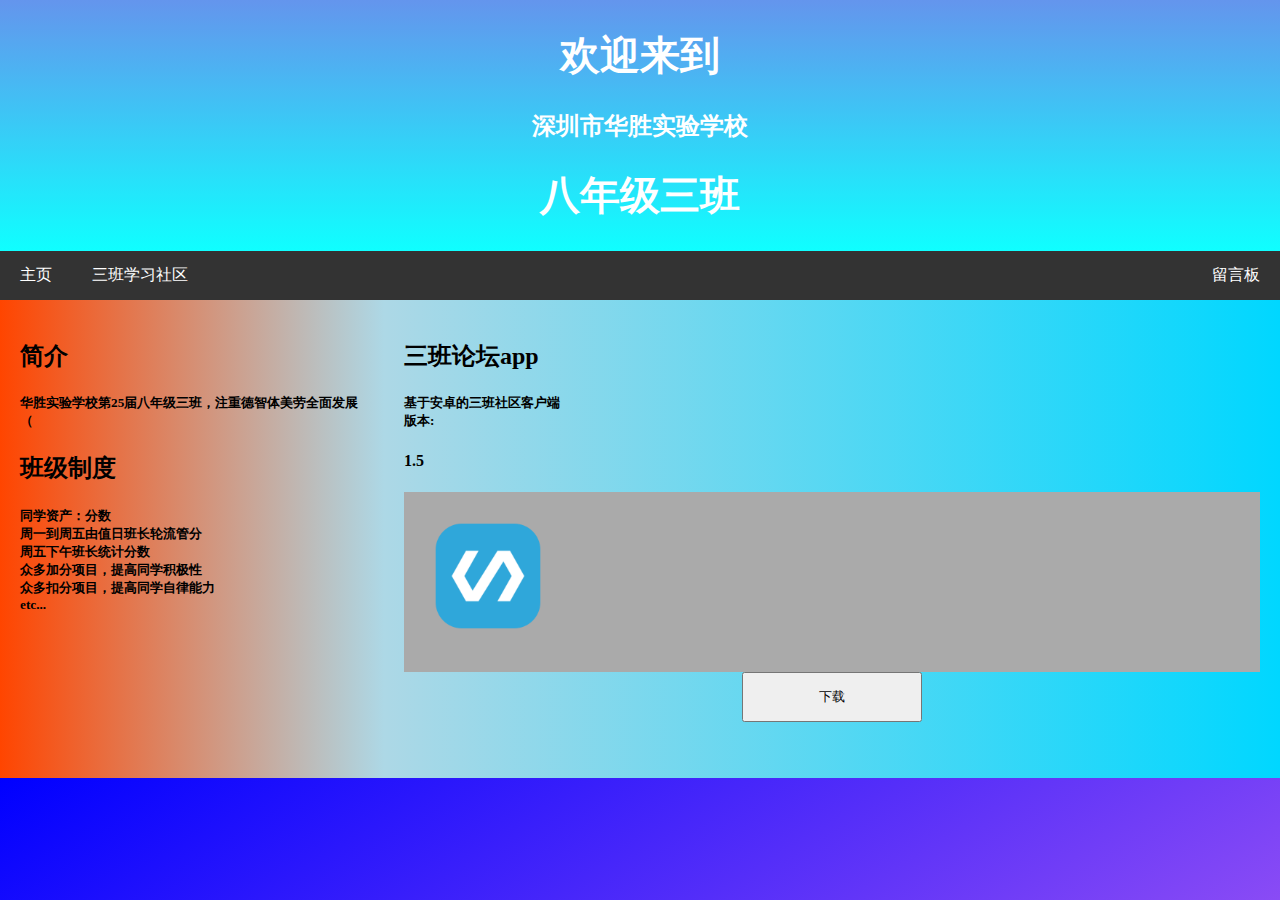
==== index.html @ 21e7d6cc "Update index.html" ====
<!DOCTYPE html>
<html lang="en">

<head>
    <meta charset="UTF-8">
    <meta name="viewport" content="width=device-width, initial-scale=1.0">
    <title>华胜实验学校八三班</title>
    <link rel="shortcut icon" href="./favicon.ico">
    <link rel="stylesheet" href="./cs.css">
</head>
<div class="header">
  <h1>欢迎来到</h1>
    <h2>深圳市华胜实验学校</h2>
  <h1>八年级三班</h1>
</div>
 
<div class="navbar">
  <a href="./#">主页</a>
  <a href="./bbs.html">三班学习社区</a>
  <a href="./404.html" class="right">留言板</a>
</div>
 
<div class="row">
  <div class="side">
      <h2>简介</h2>
      <h5>华胜实验学校第25届八年级三班，注重德智体美劳全面发展（</h5>
      <h2>班级制度</h2>
      <h5>同学资产：分数<br>
          周一到周五由值日班长轮流管分<br>
          周五下午班长统计分数<br>
          众多加分项目，提高同学积极性<br>
          众多扣分项目，提高同学自律能力<br>
          etc...
      </h5>
      
  </div>
  <div class="main">
      <h2>三班论坛app</h2>
      <h5>基于安卓的三班社区客户端<br>版本: <h4 id="tlbversion">1.5</h4></h5>
      <div class="fakeimg" style="height:180px;"><img src="./tlb.png" alt="图标加载失败" width="128" height="128"></div>
      <div align="center" id="xz"><button style="height:50px;width:180px;" type="submit" onclick="window.location.href='./3blt_1.5.apk'">下载</button></div><br><br><!--<h2>大大帮主的博客</h2>
     
  </div>
</div>
 
<div class="footer">
  <h5>网站管理：DBR，班主任：©️LCY版权所有<br>www.3byyds.top</h5>
</div>
                                                                                                                                                        </div>
---- cs.css ----
* {
    box-sizing: border-box;
}
 
/* body 样式 */
body {
    font-family: #00ffca;       /*Arial;*/
    background-image: linear-gradient(to bottom right, blue, violet);
    margin: 0;
}
 
/* 标题 */
.header {
    padding: 1px;
    text-align: center;
    background: #1abc9c;
    background-image: linear-gradient(#6495ed, #0FFFFF);
    color: white;
}
 
/* 标题字体加大 */
.header h1 {
    font-size: 40px;
}
 
/* 导航 */
.navbar {
    overflow: hidden;
    background-color: #333;
}
 
/* 导航栏样式 */
.navbar a {
    float: left;
    display: block;
    color: white;
    text-align: center;
    padding: 14px 20px;
    text-decoration: none;
}
 
/* 右侧链接*/
.navbar a.right {
    float: right;
}
 
/* 鼠标移动到链接的颜色 */
.navbar a:hover {
    background-color: #ddd;
    color: black;
}
 
/* 列容器 */
.row {  
    display: -ms-flexbox; /* IE10 */
    display: flex;
    -ms-flex-wrap: wrap; /* IE10 */
    flex-wrap: wrap;
}
 
/* 创建两个列 */
/* 边栏 */
.side {
    -ms-flex: 30%; /* IE10 */
    flex: 30%;
    background-color: lightGreen;     /*#f1f1f1;*/
    background-image: linear-gradient(to right, orangered, lightblue);
    padding: 20px;
}
 
/* 主要的内容区域 */
.main {   
    -ms-flex: 70%; /* IE10 */
    flex: 70%;
    background-color: white;
    background-image: linear-gradient(to right, lightblue, #00d7ff);
    padding: 20px;
}
 
/* 测试图片 */
.fakeimg {
    background-color: #aaa;
    width: 100%;
    padding: 20px;
}
 
/* 底部 */
.footer {
    padding: 1px;
    text-align: center;
    background: #ddd;
}
 
/* 响应式布局 - 在屏幕设备宽度尺寸小于 700px 时, 让两栏上下堆叠显示 */
@media screen and (max-width: 700px) {
    .row {   
        flex-direction: column;
    }
}
 
/* 响应式布局 - 在屏幕设备宽度尺寸小于 400px 时, 让导航栏目上下堆叠显示 */
@media screen and (max-width: 400px) {
    .navbar a {
        float: none;
        width: 100%;
    }
    .side {
        background-image: linear-gradient(to right, #8470FF, #FF00FF);
    }
    .main {
        background-image: linear-gradient(to right, lightblue, violet);
    }
}
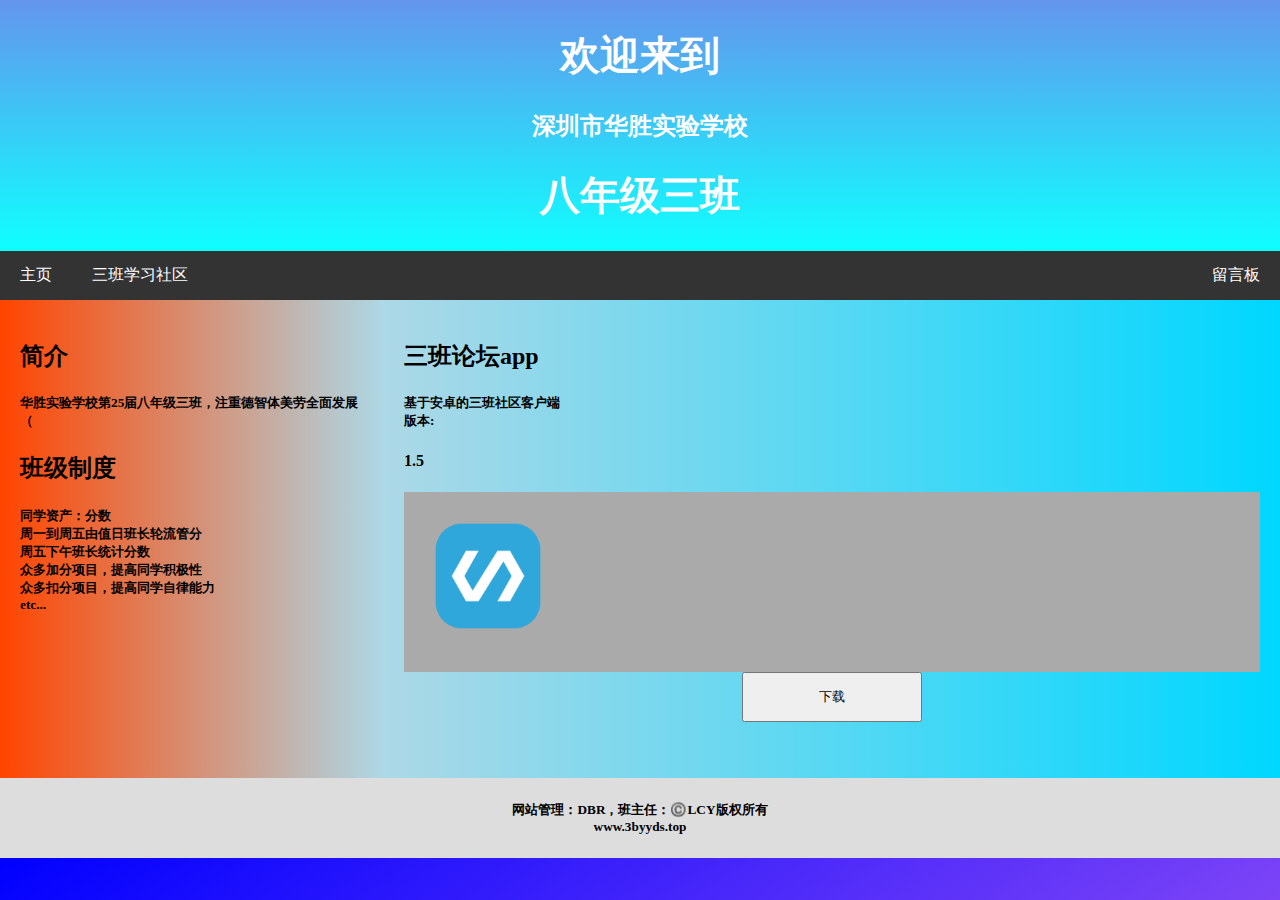
==== commit 887b4053: "更新 index.html" ====
--- a/index.html
+++ b/index.html
@@ -38,7 +38,7 @@
       <h2>三班论坛app</h2>
       <h5>基于安卓的三班社区客户端<br>版本: <h4 id="tlbversion">1.5</h4></h5>
       <div class="fakeimg" style="height:180px;"><img src="./tlb.png" alt="图标加载失败" width="128" height="128"></div>
-      <div align="center" id="xz"><button style="height:50px;width:180px;" type="submit" onclick="window.location.href='./3blt_1.5.apk'">下载</button></div><br><br><!--<h2>大大帮主的博客</h2>
+      <div align="center" id="xz"><button style="height:50px;width:180px;" type="submit" onclick="window.location.href='./3blt_1.5.apk'">下载</button></div><br><br>
      
   </div>
 </div>
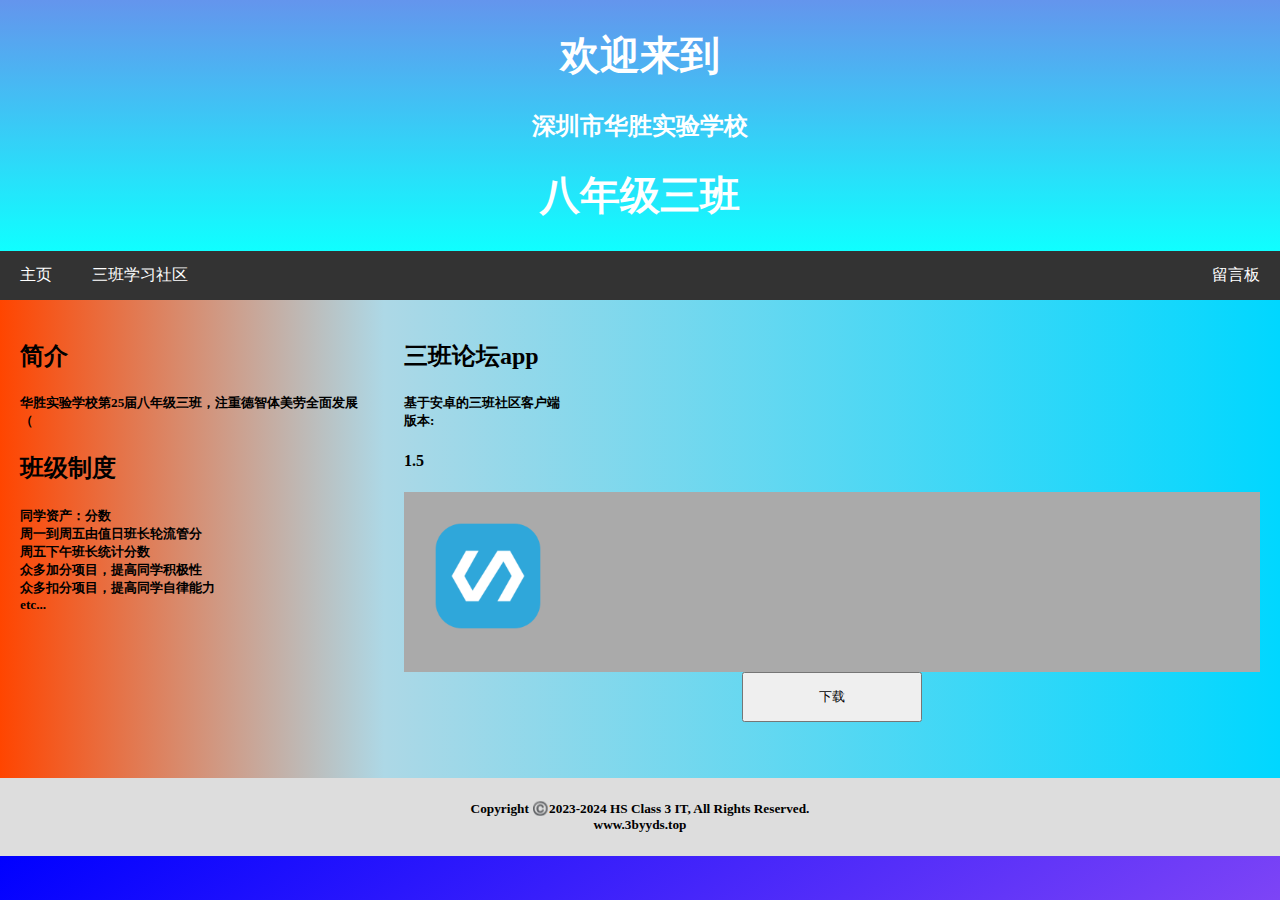
==== commit 5bbbb5e2: "更新 index.html" ====
--- a/index.html
+++ b/index.html
@@ -44,6 +44,6 @@
 </div>
  
 <div class="footer">
-  <h5>网站管理：DBR，班主任：©️LCY版权所有<br>www.3byyds.top</h5>
+  <h5>Copyright ©️2023-2024 HS Class 3 IT, All Rights Reserved.<br>www.3byyds.top</h5>
 </div>
                                                                                                                                                         </div>
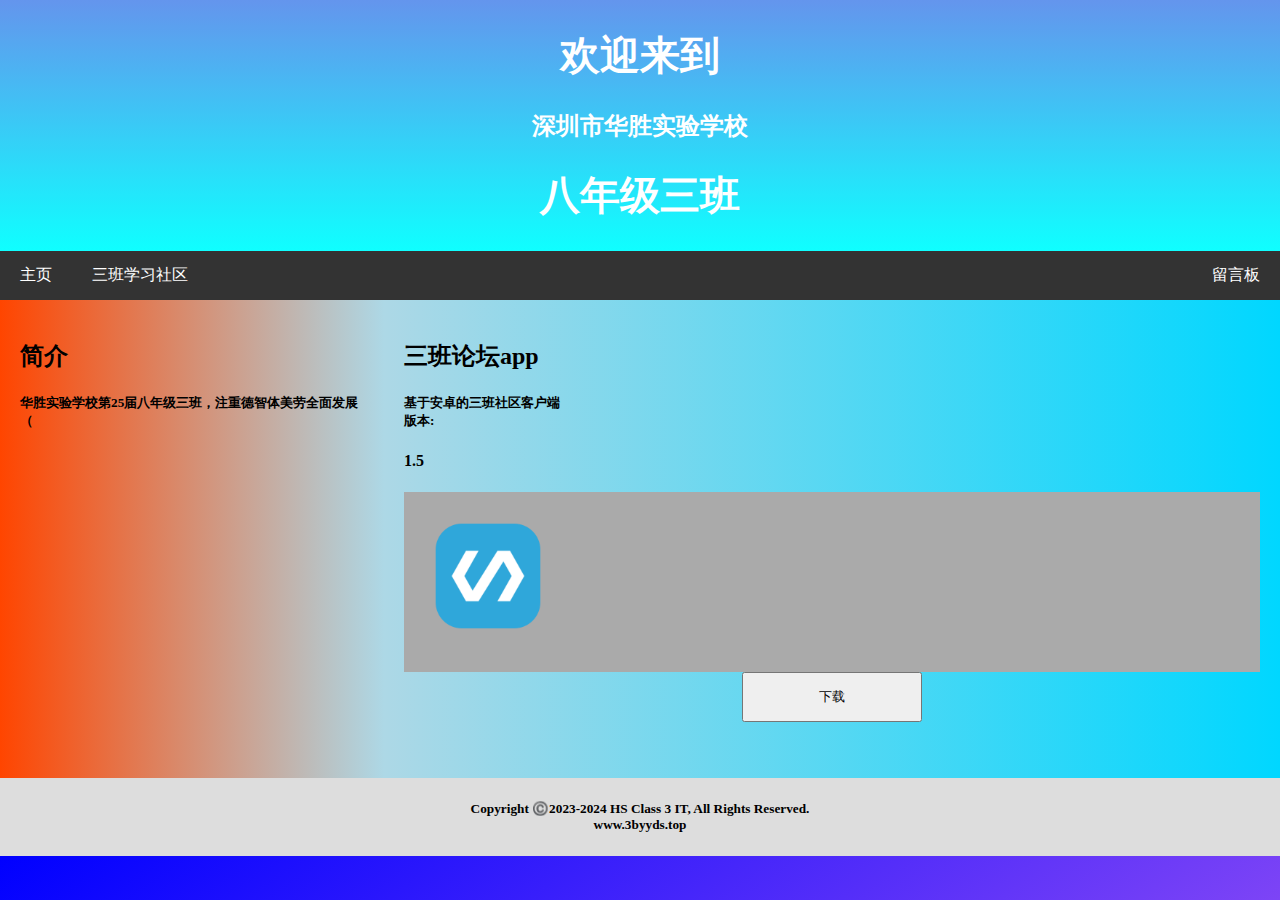
==== commit 6ff3bae5: "更新 index.html" ====
--- a/index.html
+++ b/index.html
@@ -24,14 +24,14 @@
   <div class="side">
       <h2>简介</h2>
       <h5>华胜实验学校第25届八年级三班，注重德智体美劳全面发展（</h5>
-      <h2>班级制度</h2>
+      <!--<h2>班级制度</h2>
       <h5>同学资产：分数<br>
           周一到周五由值日班长轮流管分<br>
           周五下午班长统计分数<br>
           众多加分项目，提高同学积极性<br>
           众多扣分项目，提高同学自律能力<br>
           etc...
-      </h5>
+      </h5>-->
       
   </div>
   <div class="main">
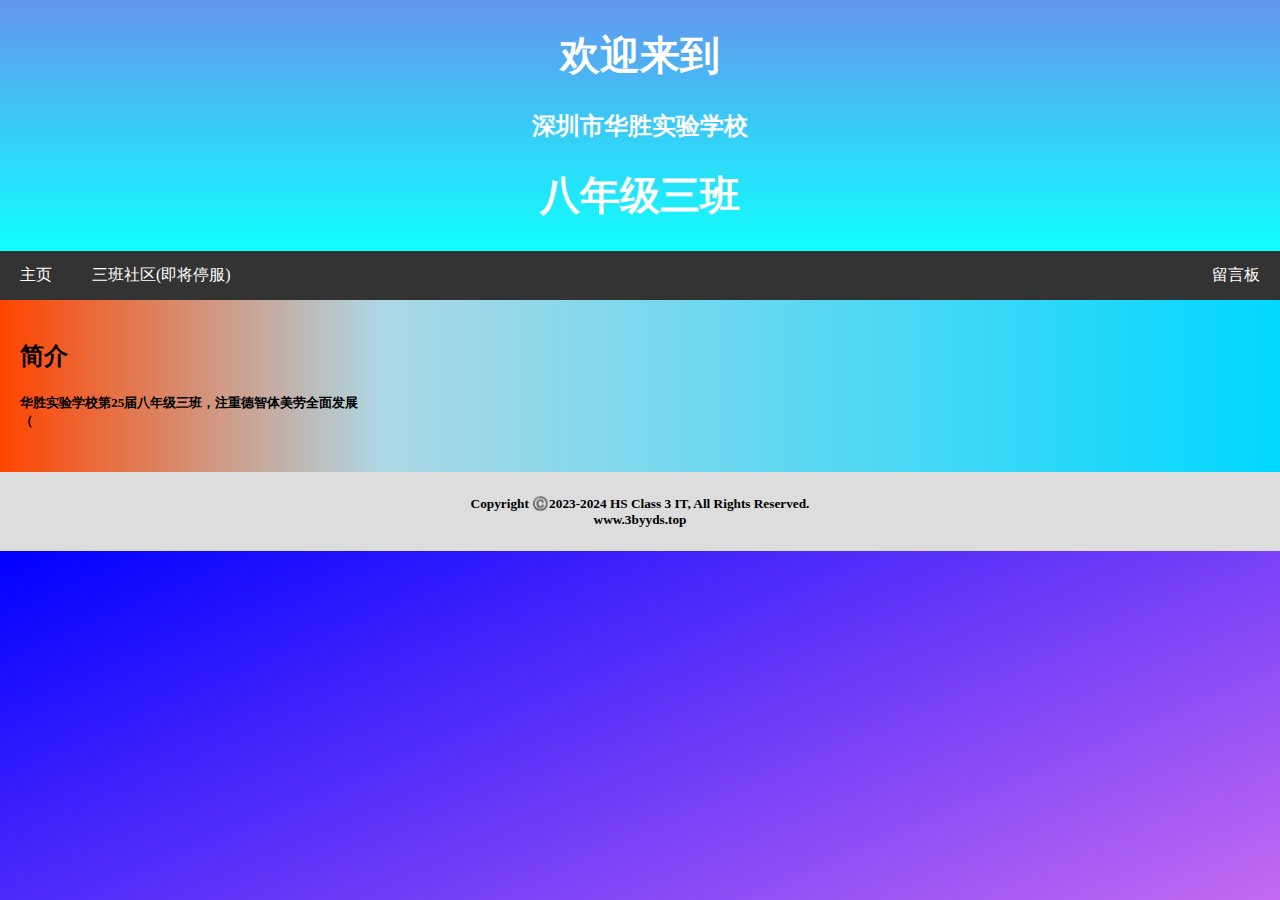
==== commit 06d7fa51: "更新 index.html" ====
--- a/index.html
+++ b/index.html
@@ -16,7 +16,7 @@
  
 <div class="navbar">
   <a href="./#">主页</a>
-  <a href="./bbs.html">三班学习社区</a>
+  <a href="./bbs.html">三班社区(即将停服)</a>
   <a href="./404.html" class="right">留言板</a>
 </div>
  
@@ -35,10 +35,10 @@
       
   </div>
   <div class="main">
-      <h2>三班论坛app</h2>
+      <!--<h2>三班论坛app</h2>
       <h5>基于安卓的三班社区客户端<br>版本: <h4 id="tlbversion">1.5</h4></h5>
       <div class="fakeimg" style="height:180px;"><img src="./tlb.png" alt="图标加载失败" width="128" height="128"></div>
-      <div align="center" id="xz"><button style="height:50px;width:180px;" type="submit" onclick="window.location.href='./3blt_1.5.apk'">下载</button></div><br><br>
+      <div align="center" id="xz"><button style="height:50px;width:180px;" type="submit" onclick="window.location.href='./3blt_1.5.apk'">下载</button></div>--><br><br>
      
   </div>
 </div>
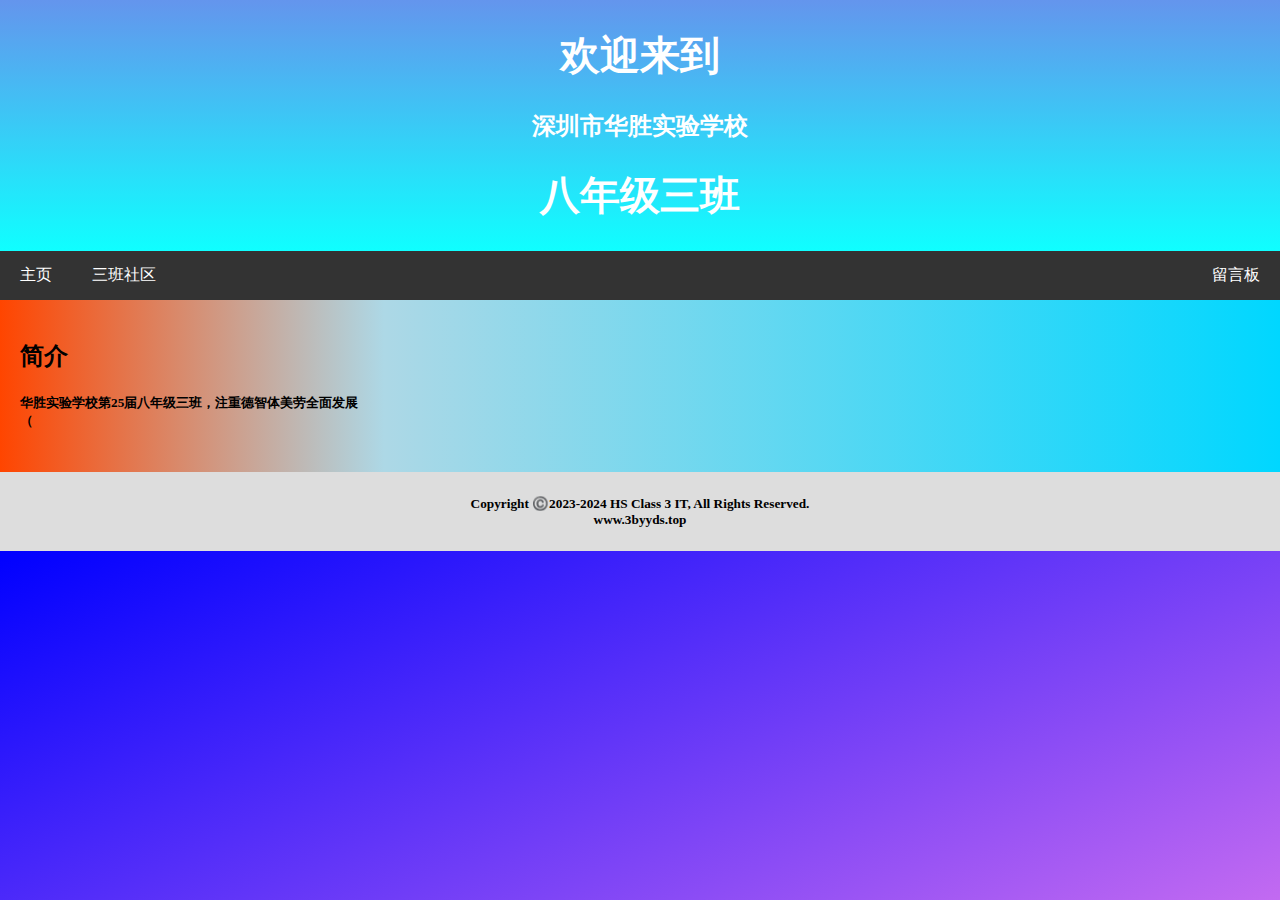
==== commit b4499898: "更新 index.html" ====
--- a/index.html
+++ b/index.html
@@ -16,7 +16,7 @@
  
 <div class="navbar">
   <a href="./#">主页</a>
-  <a href="./bbs.html">三班社区(即将停服)</a>
+  <a href="./bbs.html">三班社区</a>
   <a href="./404.html" class="right">留言板</a>
 </div>
  
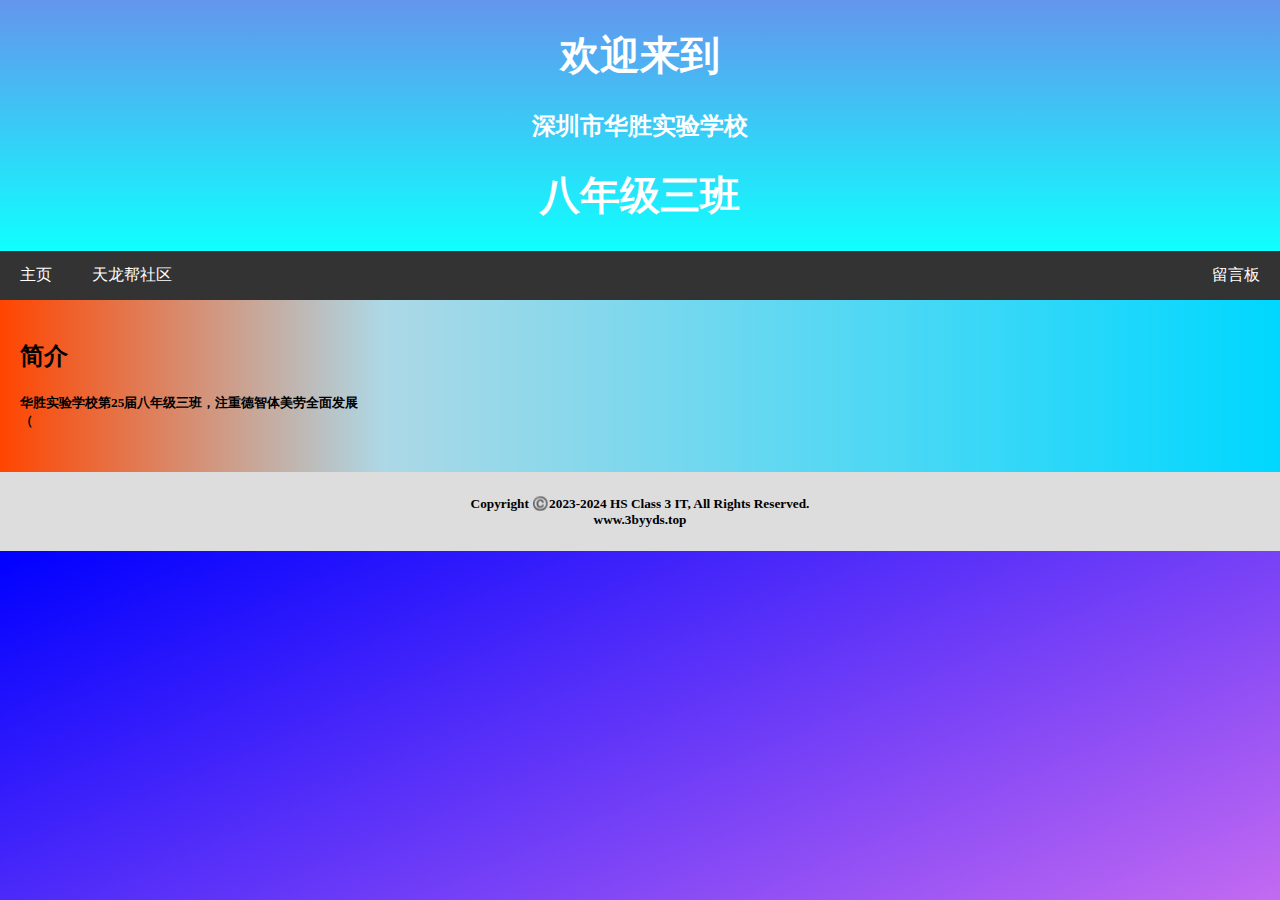
==== commit b03800aa: "更新 index.html" ====
--- a/index.html
+++ b/index.html
@@ -16,7 +16,7 @@
  
 <div class="navbar">
   <a href="./#">主页</a>
-  <a href="./bbs.html">三班社区</a>
+  <a href="./bbs.html">天龙帮社区</a>
   <a href="./404.html" class="right">留言板</a>
 </div>
  
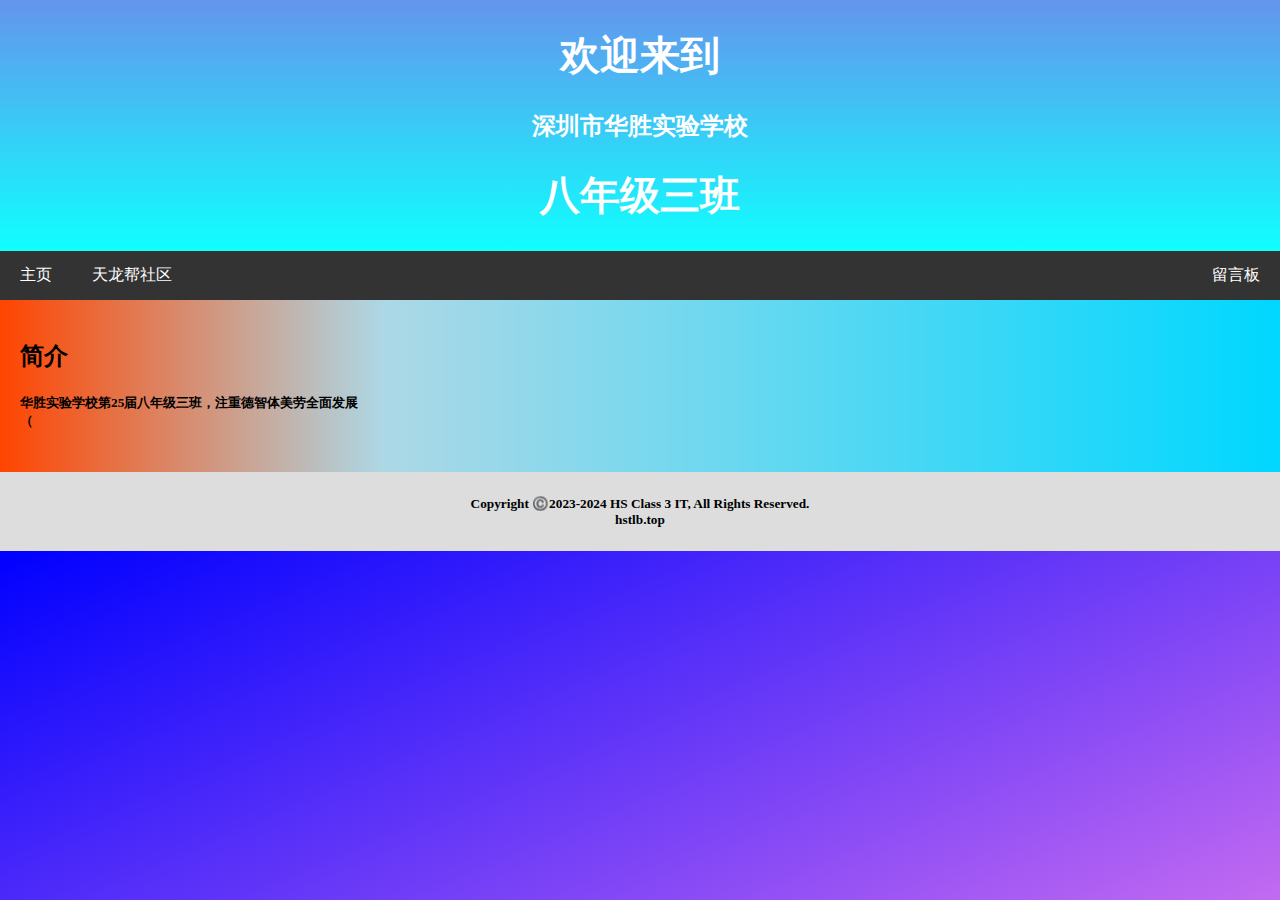
==== commit 93db629d: "更新 index.html" ====
--- a/index.html
+++ b/index.html
@@ -35,15 +35,12 @@
       
   </div>
   <div class="main">
-      <!--<h2>三班论坛app</h2>
-      <h5>基于安卓的三班社区客户端<br>版本: <h4 id="tlbversion">1.5</h4></h5>
-      <div class="fakeimg" style="height:180px;"><img src="./tlb.png" alt="图标加载失败" width="128" height="128"></div>
-      <div align="center" id="xz"><button style="height:50px;width:180px;" type="submit" onclick="window.location.href='./3blt_1.5.apk'">下载</button></div>--><br><br>
+  <br><br>
      
   </div>
 </div>
  
 <div class="footer">
-  <h5>Copyright ©️2023-2024 HS Class 3 IT, All Rights Reserved.<br>www.3byyds.top</h5>
+  <h5>Copyright ©️2023-2024 HS Class 3 IT, All Rights Reserved.<br>hstlb.top</h5>
 </div>
                                                                                                                                                         </div>
